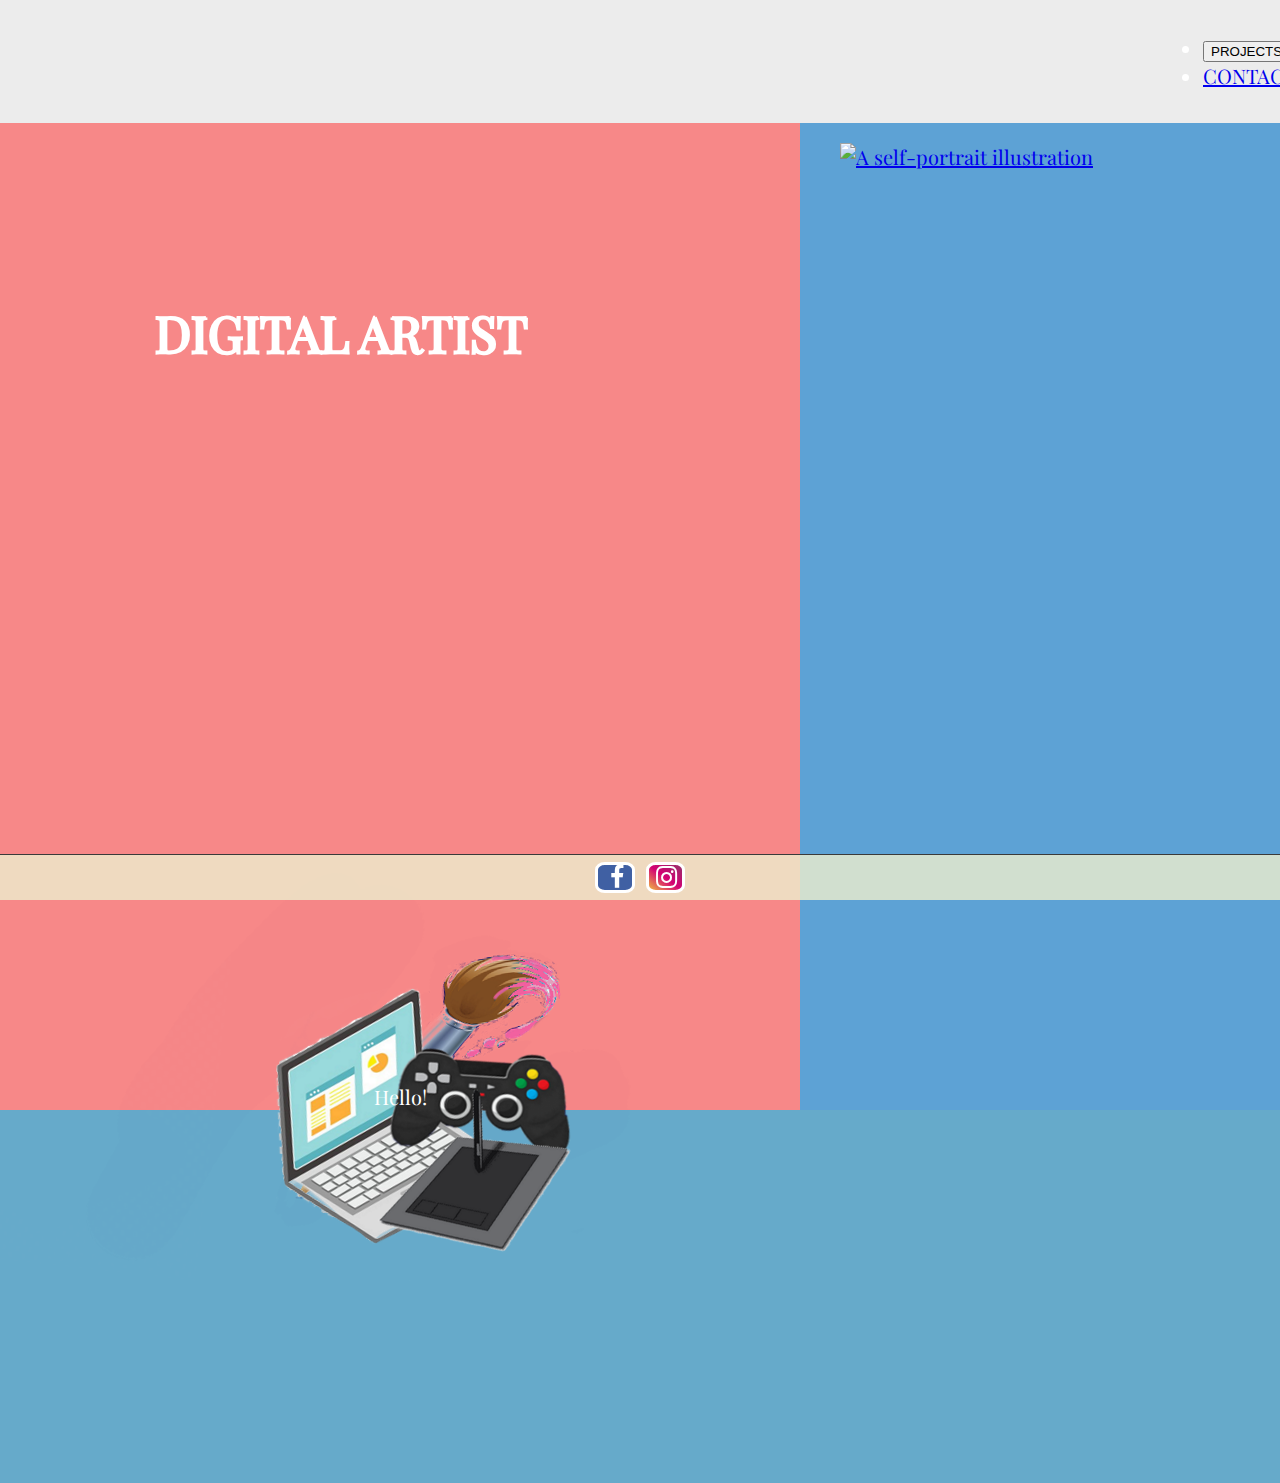
==== Index.html @ f2711401 "Create Index.html" ====
<!DOCTYPE html>
<html lang="en">
<head>
    <meta charset="UTF-8">
    <meta name="viewport" content="width=device-width, initial-scale=1.0">
    <meta name="author" content="Kamogelo Mafaesa">
    <meta name="description" content="Personal portfolio website">
    <meta name = "url" content = "">
    <link rel="stylesheet" href="style.css" type = "text/css">
    <link href="pageanim.css" rel = "stylesheet" type="text/css">
    <link rel = "stylesheet" href = "footer.css" type = "text/css">
    <link href="/fontawesome-free-5.15.1-web/fontawesome-free-5.15.1-web/css/all.css" rel="stylesheet">
    <link rel="stylesheet" href="https://cdnjs.cloudflare.com/ajax/libs/font-awesome/4.7.0/css/font-awesome.min.css">
    <link href="https://fonts.googleapis.com/css2?family=Roboto&display=swap" rel="stylesheet">
    <link href="https://fonts.googleapis.com/css2?family=Oswald&display=swap" rel="stylesheet">
    <link href="https://fonts.googleapis.com/css2?family=Kaushan+Script&family=Oswald:wght@400;700&display=swap" rel="stylesheet">
    <link href="https://fonts.googleapis.com/css2?family=Playfair+Display:wght@900&display=swap" rel="stylesheet">
    <link href="https://fonts.googleapis.com/css2?family=Playfair+Display:wght@400;900&display=swap" rel="stylesheet">
    <link rel="stylesheet" href="https://cdnjs.cloudflare.com/ajax/libs/animate.css/3.7.2/animate.min.css">
    <script src="index.js" defer></script>
    <title>Home</title>
</head>

<body class="home">

<header>
       <nav>
<div class = "hamburger">
<div class = "line"></div>
<div class = "line"></div>
<div class = "line"></div>
</div>
<ul class = "nav-links">
<li><button id = "button" onclick = "work()">PROJECTS</button></li>
<li><a href = "contact.html">CONTACT</a></li>
</ul>

</nav>

    </header>

    <main class = "main" id = "home">
       <!-- <div id = "landing" class = "row-landing">
            <div class = "column-landing left" >-->
              
            <a href= index.html></a>
        

                
             
           <div class = "box1">
            
            <section id = "text" >
                

                <svg class =" animated fadeInLeft slow" width = "500" height = "500">
                    <text class = "title" x = "5px" y = "80"
                    style= "font-size: 50;
                     stroke:white;
                     fill: white;
                     stroke-width: 3;"
                    >
                
                DIGITAL  ARTIST</text>
            </svg>
               
            </section>
            <section><img  id = "laptop" src="/image1.png"></section>
            <section id= "texts"></section>
         
        </div>
        <div class = "box2">

            <a href = "about.html"><figure><img class = "myPic animated fadeInRight slow delay-1s" src = "Picpic.png" alt = "A self-portrait illustration" width="792px" height="700px"></figure></a>
            <figcaption> </figcaption> 

        </div>
       

    
</main>


     <footer class = "footer">
            <a href="https://www.facebook.com/kamo.jasmine" class="fa fa-facebook"></a>
            
            <a href="https://www.instagram.com/kamo_mafaesa/?hl=en" class="fa fa-instagram"></a>
            

     </footer>

  <script>
         function work(){
             document.location.href = "work.html";
         }
         //Code from https://youtu.be/5lo_QdeWm_g
          let i =0, text;
          text = " Hello! Welcome to my website.My name is Kamogelo, but everyone calls me Kamo.";

          function typing(){
              if (i < text.length){
                  document.getElementById("texts").innerHTML += text.charAt(i); i++;
                  setTimeout(typing,100);
              }
          }
          typing();

     </script>    
        
         
    

    
    
</body>
</html>
---- style.css ----
html{
    margin: 0;
    padding: 0;
    box-sizing: border-box;
    scroll-behavior: smooth;
}



body{
    margin-top:0;
    margin-left: 0;
    margin-right: 0;
    margin-bottom: 0;
    padding:0;
    padding-bottom:0;
    height:100%;
    color: rgb(255, 255, 255);
   /* background-color: rgb(102, 170, 202);*/
   background-color: rgb(102, 170, 202);
    font-family: 'Playfair Display', serif;
    font-size: 20px;
    flex-direction: column;
    display: flex;
    align-content: center;
    justify-content: center;
}
   
    nav{
        margin-top:0;
        margin-left: 0;
        margin-right: 0;
        padding: 14px 16px;
        background-color:#ececec;
        width: 100%;
        height: 100%;
        position: relative;
        display: flex;
        justify-content: space-between;
        align-items: center;
    
    }
    
    .logo, .menucontainer{
        margin-top: 50px;
        margin-bottom: 0px;
       /* margin-left: 0px;*/
    }
    
    .logo{
     margin: 0;
     width: 40%;
     height: 5%;
    font-family: 'Kaushan Script', cursive;
     font-size: 2.0rem;
     letter-spacing: 2px;
     color: #000000;
    
    
    
    }
    .menucontainer, .menu{
    list-style: none;
    display: inline-block;
    text-decoration: none;
    
    }
    
    .menucontainer{
        margin-top: 40px;
       margin-left: 400px;
        overflow: hidden;
        background-color: transparent;
        position: absolute;
        display: flex;
        flex-direction: row;
        justify-content: space-evenly;
        
    }
    .menu, #menubtn{
        /*margin-left: 10px;*/
        font-family: 'Oswald', sans-serif;
    }
    .menucontainer a, #menubtn{
        /*width: 50%;*/
        justify-content: space-around;
        color: rgb(0, 0, 0);
        text-align: center;
        font-size: 15px;
        font-weight: bold;
        text-decoration: none;
        display:block;
        float:left;
        padding: 14px 16px;
        letter-spacing: 2px;
        cursor: pointer;
        margin-top: -20px
        
    }
    #menubtn , .abtbtn{
        text-decoration: none;
        background-color: transparent;
        border: none;
        color: rgb(0, 0, 0);
    }
    .menu a:hover, #menubtn:hover{
        background-color: rgb(255, 208, 0);
        color:rgb(0, 0, 0);
    }
    .menucontainer a.active{
        background-color: #ececec;
        color: rgb(0, 0, 0);
    }
    .menucontainer .icon{
        display: none;
    }



/*phones*/
@media(max-width: 320px){
    .menucontainer {
        width: 100%;
        height: 50px;
        z-index: 9999;
        margin-left: 0;
        margin-right:0;
        margin-top:10%;
        padding-top: 2px;
        padding-bottom: 2px;
        font-size: 4px;
      
    }
    
    body{
        margin: 0;
        padding: 0;
        font-size: 5px;
    }
   .menucontainer a{
       margin-left:-20px;
   }
    .wireframes section img{
        margin: 0;
        max-width: 180px;
        height: 160px;
    }
    
    .wireframes section img{
        margin: 0;
        max-width: 180px;
        height: 160px;
    }
}
@media (min-width: 320px) and (max-width:480px){
     .menucontainer {
         max-width: 100%;
         height: 50px;
         z-index: 9999;
         margin-left: 0;
         margin-right:0;
         margin-top:10%;
         padding-top: 2px;
         padding-bottom: 2px;
         font-size: 5px;
       
     }
     .menucontainer a, #menubtn{
         font-size: 3px;

     }
    
     .logo{
         margin-left:0px;
         width: 2%;
         height: 3%;
         font-size: 0.20rem;
         letter-spacing: 0.25px;
         
     }
     nav{
         background-color: #ececec;
         
     }
     body{
         margin: 0;
         padding: 0;
         
     }
     #landing #text{
         margin: -100px;
         font-size: 15px;
         margin-top: 50%;
     }
     
     #text .myPic{
         margin-top: 0;
         margin-left:150px;
         min-width:320px;
         height:320px;
     }
     #landing{
     margin-top:50%;
     margin-left: 0;
     margin-right: 0;
     margin-bottom: 0;
     width: 100%;
     top: 0px;
     height:fit-content;
     padding:0;
     text-align: center;
     display:block;
     overflow: scroll;
     overflow-y: hidden;
     overflow-x: hidden;
    }
    body{
        font-size: 12px;
        text-align: center;
        margin: 0;
        padding: 0;
    }
    #topbtn{
        width: 10%;
        position: fixed;
        top: 0;
        right: 50px;
        font-size: 10px;
        border: none;
        border-radius: 100%;
        color: rgb(0, 0, 0);
        transform: rotate(-135deg);
        -webkit-transform: rotate(-135deg);
        background-color: rgb(255, 160, 96);
        margin-right: 35px;
    
    
    }
    .arrow{
        border: solid black;
        border-width: 0 5px 5px 0;
        border-radius: 2px;
        display: inline-block;
        margin-right: 40px;
        margin-top: 10px;
    }
    #contact-text{
        margin-top: 10%;
    }
    
    .buttons .portfolio{
        margin-left: 100px;
        margin-top: 10%;
        font-size: 20px;
        width: 50%;
    }
    .portfolio{
        text-decoration: none;
         border: 5px solid white;
         
         margin-left:-10%;
         margin-right:0;
         margin-bottom: 0;
         width: 100%;
         font-size: 5px;
         
         
    }
    .buttons .portfolio:hover{
        width: 50%;
        margin-left: 100px;
        transform: scale(1.2);
        transition: transform .5s;
    }
    
    #firstButn {
    background-color: #F78888;
    } 
    #secondButn {
    background-color: rgb(248, 185, 142);
    
    }
     #thirdButn {
     background-color:rgb(255, 208, 0) ;
    }
    #fourthButn{
        background-color: #5da2d5;
    }
    

    
    div .column-work{
        column-span: 2;
         display: flex;
         flex-direction: row;
        float: left;
        width: 50%;
        height: auto;
        margin-left: 0;
        margin-right: 0;
        margin-bottom: 300px;
        margin-top: 100px;
        padding: 5px;
        transition: transform .3s;
        cursor: pointer;
        
    }

.column-work{
    border: 2px solid #ececec;
}  
.column-work:hover{
    transform: scale(1.3);
    

}

.row-work::after{
    content: "";
    clear: both;
    display: inline-block;
}
.wireframes section img{
    margin: 0;
    max-width: 180px;
    height: 160px;
}
h1{
    font-size: 20px;
}
h2{
    font-size: 20px;
}
}
/*screens 600px or less*/
@media(max-width: 823px) and (orientation:landscape)
{
    .menucontainer {
        width: 100%;
        height: 50px;
        z-index: 9999;
        margin-left: 10px;
        margin-right:0;
        margin-top:5%;
        padding-top: 2px;
        padding-bottom: 2px;
        font-size: 5px;
      
    }
    .menucontainer a, #menubtn{
        font-size: 15px;

    }
   
    .logo{
        margin-left: 10px;
        width: 100%;
        height: 5%;
        font-size: 1.5rem;
        letter-spacing: 2px;
        
    }
    nav{
        background-color: #ececec;
    }
    body{
        margin: 0;
        padding: 0;
        
    }
    #landing #text{
        margin-left:0;
        margin-right: 0;
        font-size: 15px;
        margin-top: 50%;
    }
    
    #text .myPic{
        margin-top: 0;
        margin-left:-200px;
        min-width:320px;
        height:320px;
    }
    #landing{
    margin-top:50%;
    margin-left: 0;
    margin-right: 0;
    margin-bottom: 0;
    width: 100%;
    top: 0px;
    height:fit-content;
    padding:0;
    text-align: center;
    display:block;
    overflow: scroll;
    overflow-y: hidden;
    overflow-x: hidden;
   }
   body{
       font-size: 15px;
   }
   #topbtn{
       width: 10%;
       position: fixed;
       top: 0;
       right: 50px;
       font-size: 10px;
       border: none;
       border-radius: 100%;
       color: rgb(0, 0, 0);
       transform: rotate(-135deg);
       -webkit-transform: rotate(-135deg);
       background-color: rgb(255, 160, 96);
       margin-right: 35px;
   
   
   }
   .arrow{
       border: solid black;
       border-width: 0 5px 5px 0;
       border-radius: 2px;
       display: inline-block;
       margin-right: 40px;
       margin-top: 10px;
   }
   #contact-text{
       margin-top: 10%;
   }
   
   .buttons .portfolio{
       margin-left: 100px;
       margin-top: 10%;
       font-size: 30px;
       width: 60%;
   }
   .portfolio{
       text-decoration: none;
        border: 5px solid white;
        
        margin-left:-10%;
        margin-right:0;
        margin-bottom: 0;
        width: 100%;
        font-size: 5px;
        
        
   }
   .buttons .portfolio:hover{
       width: 80%;
       margin-left: 40px;
       transform: scale(1.3);
       transition: transform .3s;
   }
   
   #firstButn {
   background-color: #F78888;
   } 
   #secondButn {
   background-color: rgb(248, 185, 142);
   
   }
    #thirdButn {
    background-color:rgb(255, 208, 0) ;
   }
   #fourthButn{
       background-color: #5da2d5;
   }
   

   
   div .column-work{
       column-span: 2;
        display: flex;
        flex-direction: row;
       float: left;
       width: 50%;
       height: auto;
       margin-left: 20%;
       margin-right: 0;
       margin-bottom: 300px;
       margin-top: 100px;
       padding: 5px;
       transition: transform .3s;
       cursor: pointer;
       
   }

.column-work{
   border: 2px solid #ececec;
}  
.column-work:hover{
   transform: scale(1.3);
   

}

.row-work::after{
   content: "";
   clear: both;
   display: inline-block;
}
}
 


@media(max-width:1024px) and (orientation:portrait){

    

}

@media screen and (max-width: 800px){
    .menucontainer {
        width: 100%;
        height: 50px;
        z-index: 9999;
        margin-left: 10px;
        margin-right:0;
        margin-top:5%;
        padding-top: 2px;
        padding-bottom: 2px;
        font-size: 5px;
      
    }
    .menucontainer a, #menubtn{
        font-size: 15px;

    }
   
    .logo{
        margin-left: 10px;
        width: 100%;
        height: 5%;
        font-size: 1.5rem;
        letter-spacing: 2px;
        
    }
    nav{
        background-color: #ececec;
    }
    body{
        margin: 0;
        padding: 0;
        
    }
    #landing #text{
        margin-left:0;
        margin-right: 0;
        font-size: 20px;
        margin-top: 50%;
    }
    
    #text .myPic{
        margin-top: 50%;
        margin-left:-200px;
        min-width:320px;
        height:320px;
    }
    #landing{
    margin-top:50%;
    margin-left: 0;
    margin-right: 0;
    margin-bottom: 0;
    width: 100%;
    top: 0px;
    height:fit-content;
    padding:0;
    text-align: center;
    display:block;
    overflow: scroll;
    overflow-y: hidden;
    overflow-x: hidden;
   }
   body{
       font-size: 20px;
       
   }
   #topbtn{
       width: 10%;
       position: fixed;
       top: 0;
       right: 70px;
       font-size: 10px;
       border: none;
       border-radius: 100%;
       color: rgb(0, 0, 0);
       transform: rotate(-135deg);
       -webkit-transform: rotate(-135deg);
       background-color: rgb(255, 160, 96);
       margin-right: 35px;
   
   
   }
   .arrow{
       border: solid black;
       border-width: 0 5px 5px 0;
       border-radius: 2px;
       display: inline-block;
       margin-right: 50px;
       margin-top: 10px;
   }
   #contact-text{
       margin-top: 50%;
   }
   
   .buttons .portfolio{
       margin-left: 100px;
       margin-top: 10%;
       font-size: 30px;
       width: 60%;
   }
   .portfolio{
       text-decoration: none;
        border: 5px solid white;
        
        margin-left:-10%;
        margin-right:0;
        margin-bottom: 0;
        width: 100%;
        font-size: 5px;
        
        
   }
   .buttons .portfolio:hover{
       width: 80%;
       margin-left: 40px;
       transform: scale(1.3);
       transition: transform .3s;
   }
   
   #firstButn {
   background-color: #F78888;
   } 
   #secondButn {
   background-color: rgb(248, 185, 142);
   
   }
    #thirdButn {
    background-color:rgb(255, 208, 0) ;
   }
   #fourthButn{
       background-color: #5da2d5;
   }
   

   
   div .column-work{
       column-span: 2;
        display: flex;
        flex-direction: row;
       float: left;
       width: 50%;
       height: auto;
       margin-left: 20%;
       margin-right: 0;
       margin-bottom: 300px;
       margin-top: 100px;
       padding: 5px;
       transition: transform .3s;
       cursor: pointer;
       
   }

.column-work{
   border: 2px solid #ececec;
}  
.column-work:hover{
   transform: scale(1.3);
   

}

.row-work::after{
   content: "";
   clear: both;
   display: inline-block;
}
}

/*Laptops*/
@media screen and (max-width:1024){
    .menucontainer {
        width: 100%;
        height: 50px;
        z-index: 9999;
        margin-left: 10px;
        margin-right:0;
        margin-top:5%;
        padding-top: 2px;
        padding-bottom: 2px;
        font-size: 5px;
      
    }
    .menucontainer a, #menubtn{
        font-size: 15px;

    }
   
    .logo{
        margin-left: 10px;
        width: 100%;
        height: 5%;
        font-size: 1.5rem;
        letter-spacing: 2px;
        
    }
    nav{
        background-color: #ececec;
    }
    body{
        margin: 0;
        padding: 0;
        
    }
    #landing #text{
    margin-left: 0;
    margin-right: 400px;
        font-size: 20px;
        margin-top: 50%;
    }
    
    #landing .myPic{
        margin-top: 50%;
        margin-left:0;
        margin-right: 0;
        min-width:320px;
        height:320px;
    }
    #landing{
    margin-top:50%;
    margin-left: 0;
    margin-right: 0;
    margin-bottom: 0;
    width: 100%;
    top: 0px;
    height:fit-content;
    padding:0;
    text-align: center;
    display:block;
    overflow: scroll;
    overflow-y: hidden;
    overflow-x: hidden;
   }
   body{
       font-size: 20px;
       
   }
   #topbtn{
       width: 10%;
       position: fixed;
       top: 0;
       right: 70px;
       font-size: 10px;
       border: none;
       border-radius: 100%;
       color: rgb(0, 0, 0);
       transform: rotate(-135deg);
       -webkit-transform: rotate(-135deg);
       background-color: rgb(255, 160, 96);
       margin-right: 35px;
   
   
   }
   .arrow{
       border: solid black;
       border-width: 0 5px 5px 0;
       border-radius: 2px;
       display: inline-block;
       margin-right: 100px;
       margin-top: 10px;
   }
   #contact-text{
       margin-top: 50%;
   }
   
   .buttons .portfolio{
       margin-left: 100px;
       margin-top: 10%;
       font-size: 30px;
       width: 60%;
   }
   .portfolio{
       text-decoration: none;
        border: 5px solid white;
        
        margin-left:-10%;
        margin-right:0;
        margin-bottom: 0;
        width: 100%;
        font-size: 5px;
        
        
   }
   .buttons .portfolio:hover{
       width: 80%;
       margin-left: 40px;
       transform: scale(1.3);
       transition: transform .3s;
   }
   
   #firstButn {
   background-color: #F78888;
   } 
   #secondButn {
   background-color: rgb(248, 185, 142);
   
   }
    #thirdButn {
    background-color:rgb(255, 208, 0) ;
   }
   #fourthButn{
       background-color: #5da2d5;
   }
   

   
   div .column-work{
       column-span: 2;
        display: flex;
        flex-direction: row;
       float: left;
       width: 50%;
       height: auto;
       margin-left: 20%;
       margin-right: 0;
       margin-bottom: 300px;
       margin-top: 100px;
       padding: 5px;
       transition: transform .3s;
       cursor: pointer;
       
   }

.column-work{
   border: 2px solid #ececec;
}  
.column-work:hover{
   transform: scale(1.3);
   

}

.row-work::after{
   content: "";
   clear: both;
   display: inline-block;
}
}
   



/* Non-retina Screens*/
@media screen and(min-device-width: 1200px)
and (max-device-width:1600px)
and(-webkit-min-device-pixel-ratio: 1){

}

/*Retina Screens*/
@media screen and (min-device-width:1200px)
and (max-device-width: 1600px)
and (-webkit-min-device-pixel-ratio: 2)
and (min-resolution:192dpi){

}


#landing , #about, #contact{
    margin-top:0;
    margin-left: 0;
    margin-right: 0;
    margin-bottom: 0;
    width: 100%;
    top: 0px;
    height: 110vh;
    /*border-bottom: 3px solid rgb(156, 156, 156);*/
    padding:0;
    text-align: center;
    display:block;
    overflow: scroll;
    overflow-y: hidden;
    overflow-x: hidden;
    
}
#landing div , #about div, #contact div{
    position: relative;

}
/*#landing div{
    
    background-color: rgb(255, 255, 255);
    width: 100%;
    height: 0%;
    display: flex;
    
}*/
.main{
    height: 100vh;
    display: grid;
    grid-template-columns: 1fr 1fr;
    grid-template-rows: 1fr ;
    grid-template-areas: "box1 box2";
}
.box1{
    grid-area: box1;
    background-color: #F78888;
}

.box2{
    grid-area: box2;
    background-color: #5da2d5;
}
.box1 #text{
    margin-top: 150px;
}
.title{
    stroke-dasharray: 2000;
    stroke-dashoffset: 0;
    animation: dash 50s linear;
}
@keyframes dash{
    from{
        stroke-dashoffset: 2000;
        fill: transparent;
    }
    to{
        stroke-dashoffset: 0;
    }
    0%{
        fill: none;}
    30%{ fill: white;
     stroke: gold;}
    60%{fill:#5da2d5;
   stroke: rgb(255, 208, 0);}

    70%{fill: rgb(255, 208, 0);
    stroke:#5da2d5;}

    }
#texts{
    margin-top: -50%;
}
.box2 img{
    width: 100%;
    margin: 0;
    justify-content: center;
    display: flex;
}

.gallery{ 
    height: 100vh;
    display: grid;
    grid-template-columns: repeat(auto-fit, minmax(400px, 1fr));
    

}
.gallery img{
    width: 100%;
  
}
.gallery img:hover{
    width: 500px;
    transform: scale(1.2);
    transition: transform .5s;
    justify-content: center;
}

#about div{
    width: 100%;
    height: 100%;
    
}
#contacttext{
    margin-top: 50%;
}
#contact div{
    margin-top:-10%;
    width: 100%;
    height: auto;
}
.worksection{
    background-color:#5da2d5;
    margin-bottom: 10%;
}
.workpageheading{
    margin-top: 200px;

}
.aboutMe{
    font-size: 20px;
    margin-top: 50px;
}
h2{
    margin-top: 2px;
}
section{
    
    display: block;
    text-align: center;
    margin-left: auto;
    margin-right: auto;
    margin-bottom: 0;
    width: 100%;
    height: auto;
}
#contact{
    margin-top: o;
    background-color: rgb(248, 185, 142);
}
#contact-text{
    margin-top: 10%;
}
.myPic{
    margin-top:0;
    margin-left:500px;
    margin-bottom: 0;
    width: 100%;
    height: auto;
    display: block;

}

#resume a{

    text-decoration: none;
    color: #5da2d5;
    
}
#resume li a{
 text-decoration: none;
 color: #5da2d5;
}
#resume li a:hover, #resume a:hover{
    color: #F78888;
}
#resume ol li{
    list-style: none;
}
.cv li{
    list-style: none;
    text-decoration: none;
}

#resume{
    display: inline-block;
    text-align: center;
    margin-left: auto;
    margin-right: auto;
    background-color: rgb(250, 221, 91);
    color: black;
}
.buttons{
    width: 100%;
    height: 100%;
    background-color: #5da2d5;
}
.portfolio{
    text-decoration: none;
     border: 5px solid white;
     margin-top: 3%;
     margin-left: 300px;
     width: 50%;
     height: 320px;
     cursor: pointer;
     font-size: 30px;
     justify-content: center;
     border-radius: 8px;
     color: white;
}
.portfolio:hover{
    width: 50%;
    margin-left: 300px;
    transform: scale(1.2);
    transition: transform .5s;
}

#firstButn {
background-color: #F78888;
} 
#secondButn {
background-color: rgb(248, 185, 142);

}
 #thirdButn {
 background-color:rgb(255, 208, 0) ;
}
#fourthButn{
    background-color: #5da2d5;
}

.middletext{
    margin:0;
    display: inline-block;
    text-align: center;
    background-color: #5da2d5;
    color: rgb(255, 255, 255);
    

}
.work img{
    width: 100%;
    height: auto;
}



.column-work{
    column-span: 2;
     display: flex;
     flex-direction: row;
    float: left;
    width: 25%;
    height: 320px;
    margin-left: 0;
    margin-right: 100px;
    margin-bottom: 20px;
    padding: 5px;
    transition: transform .3s;
    cursor: pointer;
    
}
.column-work{
    border: 2px solid #ececec;
}
.column-work:hover{
    transform: scale(1.3);

}

.row-work::after{
    content: "";
    clear: both;
    display: inline-block;
}


#resume img{
    max-width: 100%;
    height: auto;
    border-radius: 100%;

}
#landing #text{
    margin-left:220px;
    margin-top: 20%;
    float: left;
    text-align: center;
    display: block;


}
.wireframe{
    background-color: #5da2d5;
}
#profession{
    margin-top: 0;
}
h2, h1{
    font-family: 'Playfair Display', serif;
}
.row-landing{
display: flex;
flex-direction: row;
column-span: 2;
column-gap: 0;


}


/*landing-page div code*/
.column-landing{
   float:left;
    padding: 10px;
    height: 100%;
    
    
    
    
   
}
.left{
    margin: 0;
    width: 35%;
    height: 100%;
    background-color:#F78888;
}
#right{
    margin: 0;
    width: 75%;
    height: 100%;
    background-color: rgb(202, 102, 102);
}

.row-landing::after{
    content: "";
    display: table;
    clear: both;
    visibility: hidden;
    line-height: 0;
    height: 0;
}
.arrow{
    border: solid black;
    border-width: 0 5px 5px 0;
    display: inline-block;
    padding: 3px;
    margin-right: 40px;
}
#topbtn{
    padding: 10px;
    position: fixed;
    top: 50%;
    right: 10px;
    font-size: 18px;
    border: none;
    color: rgb(0, 0, 0);
    transform: rotate(-135deg);
    -webkit-transform: rotate(-135deg);
    background-color: rgb(255, 160, 96);


}
#topbtn :hover{
    background-color: rgb(255, 186, 58);
    color: rgb(255, 0, 0);
}
---- footer.css ----
.footer{
    height:5%;
    position: fixed;
    bottom:0;
    left: 0;
    text-align: center;
    background-color:  #ECEECECE;
    width: 100%;
    color: white;
    border-top: 1px solid rgb(58, 58, 58) ;
    
}
.fa{
font-size: 25px !important;
text-decoration: none;
width: 30px;
text-align: center;
padding-left: 0.20rem;
margin: 2px  3px;
border-radius: 25%;
top: 5px;
border:3px solid white;
position: relative;
justify-content: space-between;
}
.fa-facebook{
background-color:rgb(64, 96, 163);
color:white;
}
.fa-instagram{
background-color: rgb(87, 61, 202);
background-image: linear-gradient( to bottom left,rgb(151, 48, 105),rgb(211, 0, 116), rgb(240, 185, 66));
color: white;
}
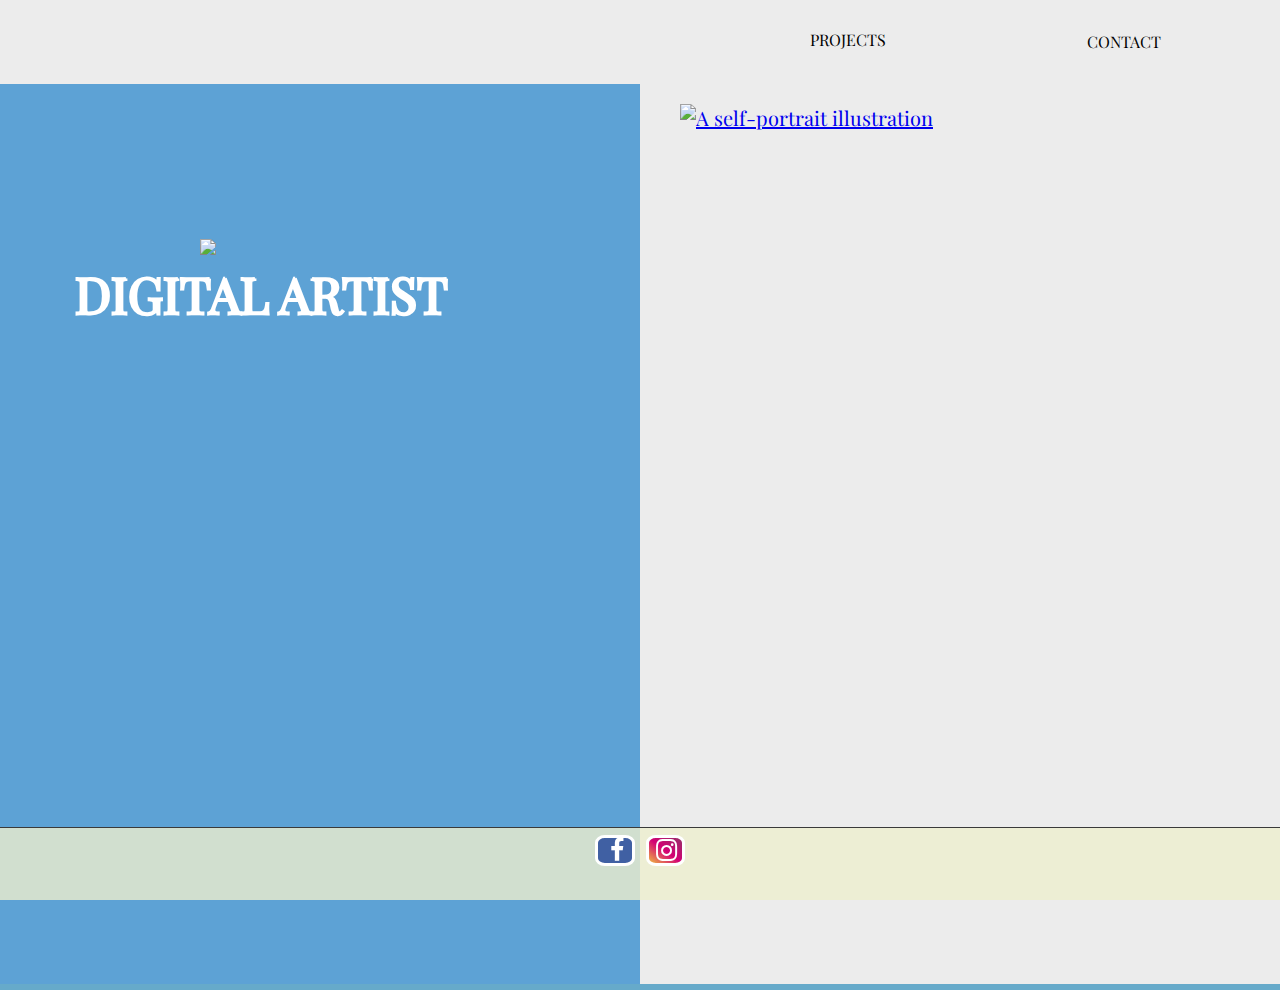
==== commit 56cdba4a: "added url" ====
--- a/Index.html
+++ b/Index.html
@@ -5,7 +5,7 @@
     <meta name="viewport" content="width=device-width, initial-scale=1.0">
     <meta name="author" content="Kamogelo Mafaesa">
     <meta name="description" content="Personal portfolio website">
-    <meta name = "url" content = "">
+    <meta name = "url" content = "https://kamogeloo.github.io/KamogeloMafaesa_PortfolioWebsite/">
     <link rel="stylesheet" href="style.css" type = "text/css">
     <link href="pageanim.css" rel = "stylesheet" type="text/css">
     <link rel = "stylesheet" href = "footer.css" type = "text/css">
--- a/style.css
+++ b/style.css
@@ -8,112 +8,311 @@
 
 
 body{
-    margin-top:0;
-    margin-left: 0;
-    margin-right: 0;
-    margin-bottom: 0;
-    padding:0;
-    padding-bottom:0;
-    height:100%;
+    margin: 0;
+    padding: 0;
     color: rgb(255, 255, 255);
-   /* background-color: rgb(102, 170, 202);*/
    background-color: rgb(102, 170, 202);
     font-family: 'Playfair Display', serif;
     font-size: 20px;
+}
+.main{
+    height: 100vh;
+    display: grid;
+    grid-template-columns: 1fr 1fr;
+    grid-template-rows: 1fr ;
+    grid-template-areas: "box1 box2";
+}
+.box1{
+    grid-area: box1;
+    background-color: #5da2d5;
+}
+#laptop{
+    display: flex;
+    margin-top: -500px;
+    margin-left: 200px;
+    z-index: -3;
+    
+  
+}
+#texts{
+    color: white;
+}
+
+.box2{
+    grid-area: box2;
+    background-color: #ececec;
+}
+.box1 #text{
+    margin-top: 150px;
+}
+.title{
+    stroke-dasharray: 2000;
+    stroke-dashoffset: 0;
+    animation: dash 50s linear;
+}
+@keyframes dash{
+    from{
+        stroke-dashoffset: 2000;
+        fill: transparent;
+    }
+    to{
+        stroke-dashoffset: 0;
+    }
+    0%{
+        fill: none;}
+    30%{ fill: white;
+     stroke: rgb(255, 255, 255);}
+    60%{fill: #F78888;
+   stroke: #F78888;}
+
+    70%{fill: rgb(255, 208, 0);
+    stroke:rgb(255, 208, 0);
+}
+
+    }
+#texts{
+    margin-top: -50%;
+}
+.box2 img{
+    width: 100%;
+    margin: 0;
+    justify-content: center;
+    display: flex;
+}
+
+.gallery{ 
+    height: 100vh;
+    display: grid;
+    grid-template-columns: repeat(auto-fit, minmax(400px, 1fr));
+    grid-column-gap: 15px;
+    grid-row-gap: 15px;
+    
+
+}
+.gallery img{
+   
+    width: 100%;
+    display: block;
+    backface-visibility: hidden;
+    transition: .5s ease-out;
+  
+}
+.gallery img:hover{
+    
+    width: 500px;
+    transform: scale(1.2);
+    transition: transform .5s ease;
+    justify-content: center;
+}
+
+nav{
+    margin-top: -2%;
+    height: 10vh;
+    background: #ececec;
+   
+    
+    }
+    
+    .nav-links, #button{
+    display:flex;
+    list-style:none;
+    width:50%;
+    height:100%;
+    justify-content: space-around;
+     align-items: center;
+    margin-left:auto;
+    
+    }
+    
+    
+    .nav-links li a, #button{
+    color: black;
+    text-decoration:none;
+    font-size: 16px;
+    }
+    #button{
+        border: none;
+        background: none;
+        font-family: 'Playfair Display', serif;
+        cursor: pointer;
+    }
+    
+
+
+.directory{
+    justify-content: center;
+    margin-top: 50px;
+    margin-left: 700px;
+  
+}
+
+    .directory a{
+        text-decoration: none;
+        color:white;
+        font-size: 50px;
+        display: flex;
+     
+ 
+    }
+
+
+    @media screen and (max-width:768px){
+   
+   
+
+
+    .line{
+    width:30px;
+    height: 3px;
+    background:black;
+    margin:5px;
+    }
+   
+    
+    nav{
+    position:relative;
+    }
+    .nav-links li a , #button{
+        color: black;
+    }
+    
+    .hamburger{
+    position: absolute;
+    cursor: pointer;
+    right: 5%;
+    top: 10%;
+    transform: translate (-5%, -50%);
+    z-index: 2;
+    
+    }
+    
+    
+    
+    
+    
+    .nav-links{
+    position:fixed;
+    background:rgb(255, 234, 46);
+    height: 100vh;
+    width: 100%;
     flex-direction: column;
-    display: flex;
-    align-content: center;
+    clip-path:circle(100px at 90% -20%);
+    -webkit-clip-path: circle(100px at 90% -20%);
+    transition: all 1s ease-out;
+    pointer-events:none;
+ 
+    
+    }
+    
+    .nav-links.open{
+    
+    clip-path:circle(2000px at 90% -20%);
+    -webkit-clip-path: circle(2000px at 90% -20%);
+    pointer-events: all;
+    
+   
+    
+    
+    }
+    .nav-links li{
+    opacity: 0;
+    }
+    .nav-links li a, #button{
+    font-size: 20px;
     justify-content: center;
-}
-   
-    nav{
-        margin-top:0;
-        margin-left: 0;
-        margin-right: 0;
-        padding: 14px 16px;
-        background-color:#ececec;
+    align-items: center;
+
+    
+    }
+    .nav-links li:nth-child(1){
+    transition: all 0.5 ease 0.2s;
+    }
+    .nav-links li:nth-child(2){
+    transition: all 0.5 ease 0.4s;
+    }
+    
+    
+    
+    .nav-links li:nth-child(3){
+    transition: all 0.5 ease 0.6s;
+    }
+    .nav-links li.fade{
+    opacity:1;
+    }
+    
+    .box1{
         width: 100%;
-        height: 100%;
-        position: relative;
+        height: auto;
+        z-index: -2;
+        margin: 0;
+        margin-left: -100px;
+    }
+    .box1 svg text{
+        font-size: 10px;
+        width: 50%;
+        margin-left: -20px;
+        margin-top: 50px;
+        
+        
+        
+    }
+    .box1 #text{
+        font-size: 10px;
+        
+      
+    }
+    .box1 img{
+        margin-top: 1000px;
+        z-index: -3;
+    }
+    #laptop{
         display: flex;
-        justify-content: space-between;
-        align-items: center;
-    
-    }
-    
-    .logo, .menucontainer{
-        margin-top: 50px;
-        margin-bottom: 0px;
-       /* margin-left: 0px;*/
-    }
-    
-    .logo{
-     margin: 0;
-     width: 40%;
-     height: 5%;
-    font-family: 'Kaushan Script', cursive;
-     font-size: 2.0rem;
-     letter-spacing: 2px;
-     color: #000000;
-    
-    
-    
-    }
-    .menucontainer, .menu{
-    list-style: none;
-    display: inline-block;
-    text-decoration: none;
-    
-    }
-    
-    .menucontainer{
-        margin-top: 40px;
-       margin-left: 400px;
-        overflow: hidden;
-        background-color: transparent;
-        position: absolute;
-        display: flex;
-        flex-direction: row;
-        justify-content: space-evenly;
-        
-    }
-    .menu, #menubtn{
-        /*margin-left: 10px;*/
-        font-family: 'Oswald', sans-serif;
-    }
-    .menucontainer a, #menubtn{
-        /*width: 50%;*/
-        justify-content: space-around;
-        color: rgb(0, 0, 0);
-        text-align: center;
-        font-size: 15px;
-        font-weight: bold;
-        text-decoration: none;
-        display:block;
-        float:left;
-        padding: 14px 16px;
-        letter-spacing: 2px;
-        cursor: pointer;
-        margin-top: -20px
-        
-    }
-    #menubtn , .abtbtn{
-        text-decoration: none;
-        background-color: transparent;
-        border: none;
-        color: rgb(0, 0, 0);
-    }
-    .menu a:hover, #menubtn:hover{
-        background-color: rgb(255, 208, 0);
-        color:rgb(0, 0, 0);
-    }
-    .menucontainer a.active{
-        background-color: #ececec;
-        color: rgb(0, 0, 0);
-    }
-    .menucontainer .icon{
+        margin-top: -650px;
+        margin-bottom: 150px;
+        margin-left: 90px;
+        z-index: -2;
+        
+      
+    }
+    #texts{
+        display: block;
+        width: 60%;
+        font-size: 20px;
+       
+        color:rgb(255, 255, 255);
+        margin-top: -380px;
+        
+    }
+    
+    .box2{
         display: none;
     }
+    .box2 img{
+        
+        width: 100%;
+        max-width: 1000px;
+        height: auto;
+        margin-top: 200px;
+        display:none;
+        
+    }
+   .wireframes img{
+    
+    width: 320px;
+    height: auto;
+   }
+
+   .aboutpage h1, .aboutpage img{
+   z-index: 0;
+   }
+
+
+   
+}
+    
+
+    
+    
 
 
 
@@ -452,20 +651,7 @@
        transition: transform .3s;
    }
    
-   #firstButn {
-   background-color: #F78888;
-   } 
-   #secondButn {
-   background-color: rgb(248, 185, 142);
-   
-   }
-    #thirdButn {
-    background-color:rgb(255, 208, 0) ;
-   }
-   #fourthButn{
-       background-color: #5da2d5;
-   }
-   
+ 
 
    
    div .column-work{
@@ -628,19 +814,7 @@
        transition: transform .3s;
    }
    
-   #firstButn {
-   background-color: #F78888;
-   } 
-   #secondButn {
-   background-color: rgb(248, 185, 142);
-   
-   }
-    #thirdButn {
-    background-color:rgb(255, 208, 0) ;
-   }
-   #fourthButn{
-       background-color: #5da2d5;
-   }
+
    
 
    
@@ -706,6 +880,7 @@
     }
     nav{
         background-color: #ececec;
+        
     }
     body{
         margin: 0;
@@ -798,19 +973,7 @@
        transition: transform .3s;
    }
    
-   #firstButn {
-   background-color: #F78888;
-   } 
-   #secondButn {
-   background-color: rgb(248, 185, 142);
-   
-   }
-    #thirdButn {
-    background-color:rgb(255, 208, 0) ;
-   }
-   #fourthButn{
-       background-color: #5da2d5;
-   }
+
    
 
    
@@ -895,76 +1058,8 @@
     display: flex;
     
 }*/
-.main{
-    height: 100vh;
-    display: grid;
-    grid-template-columns: 1fr 1fr;
-    grid-template-rows: 1fr ;
-    grid-template-areas: "box1 box2";
-}
-.box1{
-    grid-area: box1;
-    background-color: #F78888;
-}
-
-.box2{
-    grid-area: box2;
-    background-color: #5da2d5;
-}
-.box1 #text{
-    margin-top: 150px;
-}
-.title{
-    stroke-dasharray: 2000;
-    stroke-dashoffset: 0;
-    animation: dash 50s linear;
-}
-@keyframes dash{
-    from{
-        stroke-dashoffset: 2000;
-        fill: transparent;
-    }
-    to{
-        stroke-dashoffset: 0;
-    }
-    0%{
-        fill: none;}
-    30%{ fill: white;
-     stroke: gold;}
-    60%{fill:#5da2d5;
-   stroke: rgb(255, 208, 0);}
-
-    70%{fill: rgb(255, 208, 0);
-    stroke:#5da2d5;}
-
-    }
-#texts{
-    margin-top: -50%;
-}
-.box2 img{
-    width: 100%;
-    margin: 0;
-    justify-content: center;
-    display: flex;
-}
-
-.gallery{ 
-    height: 100vh;
-    display: grid;
-    grid-template-columns: repeat(auto-fit, minmax(400px, 1fr));
-    
-
-}
-.gallery img{
-    width: 100%;
-  
-}
-.gallery img:hover{
-    width: 500px;
-    transform: scale(1.2);
-    transition: transform .5s;
-    justify-content: center;
-}
+
+
 
 #about div{
     width: 100%;
@@ -1006,8 +1101,8 @@
 }
 #contact{
     margin-top: o;
-    background-color: rgb(248, 185, 142);
-}
+    background-color: #5da2d5;}
+
 #contact-text{
     margin-top: 10%;
 }
@@ -1075,19 +1170,6 @@
     transition: transform .5s;
 }
 
-#firstButn {
-background-color: #F78888;
-} 
-#secondButn {
-background-color: rgb(248, 185, 142);
-
-}
- #thirdButn {
- background-color:rgb(255, 208, 0) ;
-}
-#fourthButn{
-    background-color: #5da2d5;
-}
 
 .middletext{
     margin:0;
--- a/footer.css
+++ b/footer.css
@@ -1,5 +1,5 @@
 .footer{
-    height:5%;
+    height:8%;
     position: fixed;
     bottom:0;
     left: 0;
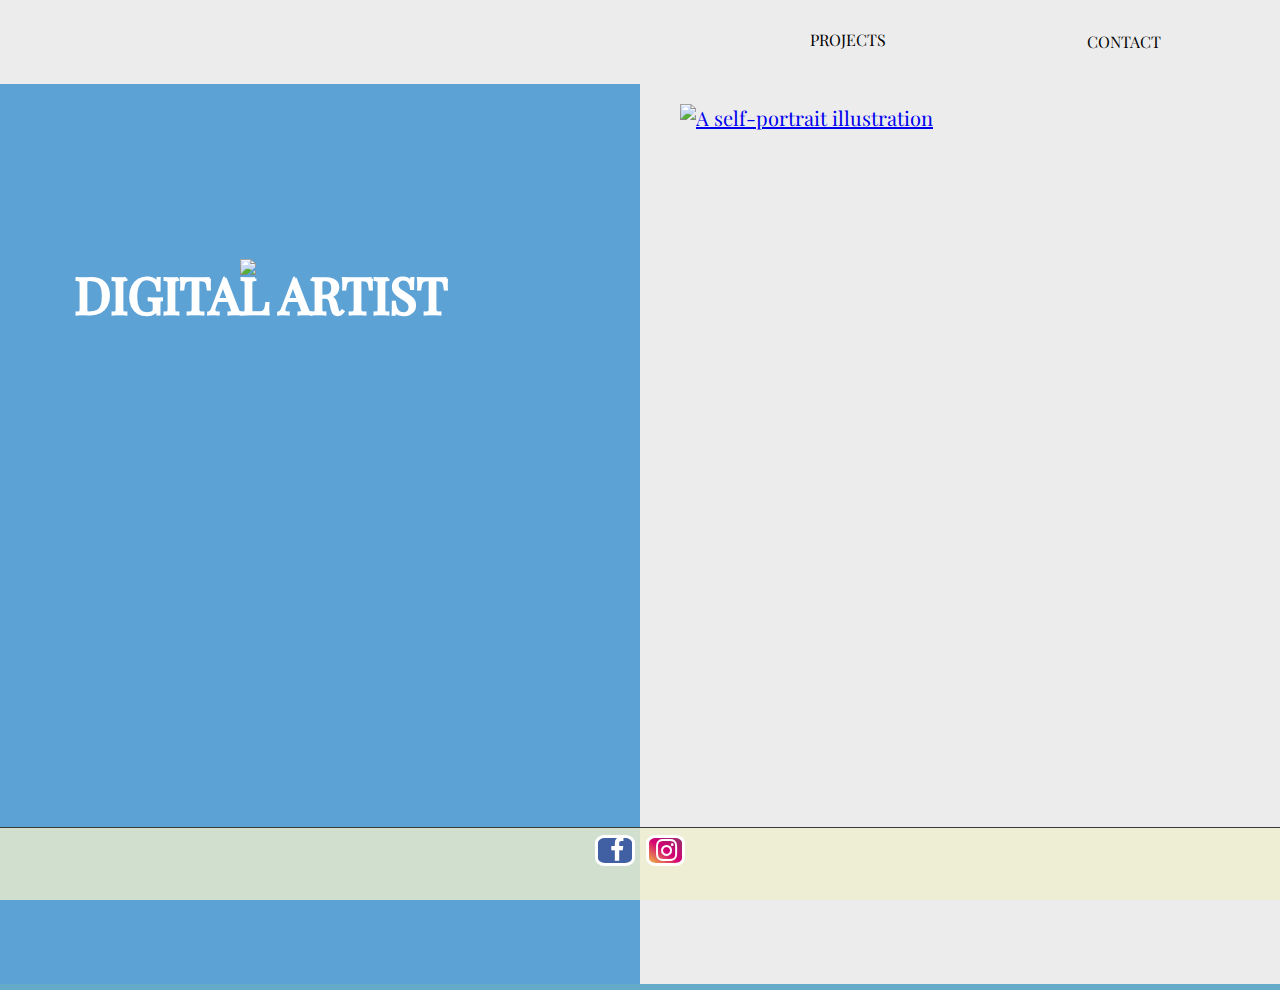
==== commit 3bffd114: "uniuui" ====
--- a/Index.html
+++ b/Index.html
@@ -5,7 +5,7 @@
     <meta name="viewport" content="width=device-width, initial-scale=1.0">
     <meta name="author" content="Kamogelo Mafaesa">
     <meta name="description" content="Personal portfolio website">
-    <meta name = "url" content = "https://kamogeloo.github.io/KamogeloMafaesa_PortfolioWebsite/">
+    <meta name = "url" content = "">
     <link rel="stylesheet" href="style.css" type = "text/css">
     <link href="pageanim.css" rel = "stylesheet" type="text/css">
     <link rel = "stylesheet" href = "footer.css" type = "text/css">
@@ -65,7 +65,7 @@
             </svg>
                
             </section>
-            <section><img  id = "laptop" src="/image1.png"></section>
+            <section><figure><img  id = "laptop" src="image1.png"></section></figure>
             <section id= "texts"></section>
          
         </div>
